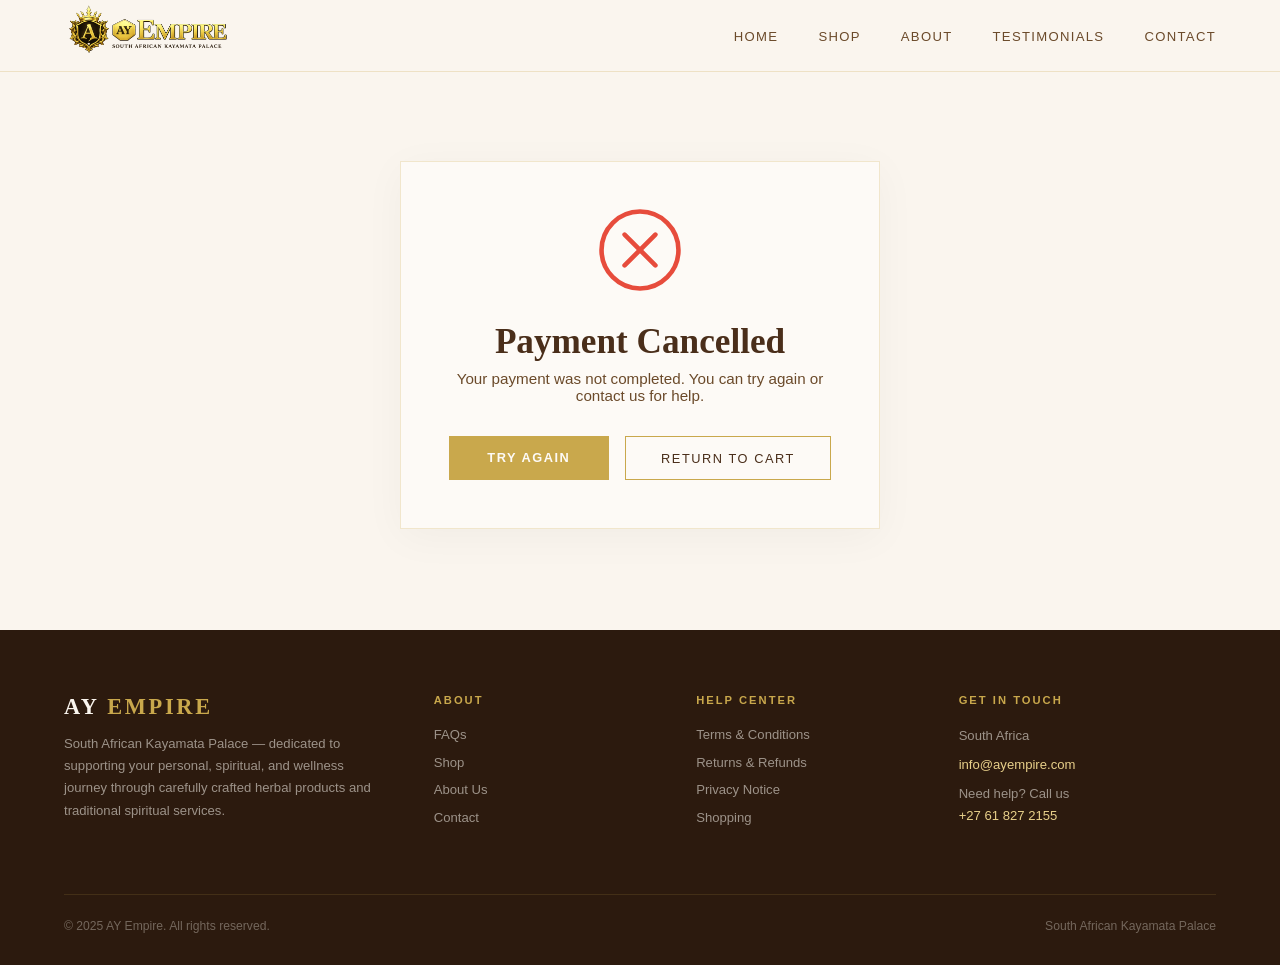
==== cancel.html @ 394c6702 "Text codex fix" ====
<!DOCTYPE html>
<html lang="en">
<head>
  <meta charset="UTF-8">
  <meta name="viewport" content="width=device-width, initial-scale=1.0">
  <link rel="canonical" href="https://ayempire.com/cancel">
  <title>Payment Cancelled | AY Empire</title>
  <link rel="stylesheet" href="css/style.css">
</head>
<body>

<!-- NAVBAR -->
<nav>
  <a href="index.html" class="nav-logo">
    <img src="images/logo.png" alt="AY Empire" style="height: 130px; width: auto; vertical-align: middle; margin-top: 4px; margin-left: -10px;">
  </a>
  <ul class="nav-links">
    <li><a href="index.html">Home</a></li>
    <li><a href="shop.html">Shop</a></li>
    <li><a href="index.html#about">About</a></li>
    <li><a href="index.html#reviews">Testimonials</a></li>
    <li><a href="contact.html">Contact</a></li>
  </ul>
  <div class="hamburger">
    <span></span><span></span><span></span>
  </div>
</nav>

<!-- CANCEL SECTION -->
<section class="cancel-section">
  <div class="cancel-container">

    <!-- Cancel Icon -->
    <div class="cancel-icon-wrapper">
      <div class="cancel-icon">
        <svg viewBox="0 0 52 52" aria-hidden="true">
          <circle class="cancel-circle" cx="26" cy="26" r="25" />
          <line class="cancel-line" x1="16" y1="16" x2="36" y2="36" />
          <line class="cancel-line" x1="36" y1="16" x2="16" y2="36" />
        </svg>
      </div>
    </div>

    <h1>Payment Cancelled</h1>
    <p class="cancel-message">Your payment was not completed. You can try again or contact us for help.</p>

    <div class="cancel-actions">
      <a href="checkout.html" class="btn-primary">Try Again</a>
      <a href="cart.html" class="btn-secondary">Return to Cart</a>
    </div>
  </div>
</section>

<!-- FOOTER -->
<footer>
  <div class="footer-grid">
    <div>
      <div class="footer-brand-name">AY <span>Empire</span></div>
      <p class="footer-tagline">South African Kayamata Palace — dedicated to supporting your personal, spiritual, and wellness journey through carefully crafted herbal products and traditional spiritual services.</p>
    </div>
    <div>
      <div class="footer-heading">About</div>
      <ul class="footer-links">
        <li><a href="#">FAQs</a></li>
        <li><a href="shop.html">Shop</a></li>
        <li><a href="#">About Us</a></li>
        <li><a href="contact.html">Contact</a></li>
      </ul>
    </div>
    <div>
      <div class="footer-heading">Help Center</div>
      <ul class="footer-links">
        <li><a href="#">Terms &amp; Conditions</a></li>
        <li><a href="#">Returns &amp; Refunds</a></li>
        <li><a href="#">Privacy Notice</a></li>
        <li><a href="#">Shopping</a></li>
      </ul>
    </div>
    <div class="footer-contact">
      <div class="footer-heading">Get In Touch</div>
      <p>South Africa</p>
      <p><a href="mailto:info@ayempire.com">info@ayempire.com</a></p>
      <p>Need help? Call us<br><a href="tel:+27000000000">+27 61 827 2155</a></p>
    </div>
  </div>
  <div class="footer-bottom">
    <span class="footer-copy">© 2025 AY Empire. All rights reserved.</span>
    <span class="footer-copy">South African Kayamata Palace</span>
  </div>
</footer>

<script src="js/main.js"></script>

</body>
</html>
---- css/style.css ----
:root {
    --cream: #F5EDE0;
    --cream-light: #FAF5EE;
    --gold: #C9A84C;
    --gold-dark: #A8872E;
    --gold-light: #E8D08A;
    --brown: #4A2E1A;
    --brown-mid: #7A5230;
    --brown-light: #A87A55;
    --white: #FDFAF6;
    --text-dark: #2C1A0E;
    --text-mid: #6B4A2A;
    --border: rgba(201,168,76,0.25);
  }

  * { margin: 0; padding: 0; box-sizing: border-box; }

  body {
    font-family: 'Jost', sans-serif;
    background: var(--cream-light);
    color: var(--text-dark);
    overflow-x: hidden;
    width: 100%;
  }

  /* ======== NAVBAR ======== */
  nav {
    position: fixed; top: 0; left: 0; right: 0; z-index: 999;
    background: rgba(250,245,238,0.96);
    backdrop-filter: blur(12px);
    border-bottom: 1px solid var(--border);
    padding: 0 5%;
    display: flex; align-items: center; justify-content: space-between;
    height: 72px;
  }
  .nav-logo {
    font-family: 'Cormorant Garamond', serif;
    font-size: 1.45rem; font-weight: 700;
    color: var(--brown); letter-spacing: 0.12em; text-transform: uppercase;
    text-decoration: none;
  }
  .nav-logo span { color: var(--gold); }
  .nav-links { display: flex; gap: 2.5rem; list-style: none; }
  .nav-links a {
    font-size: 0.82rem; font-weight: 500; letter-spacing: 0.1em;
    text-transform: uppercase; color: var(--text-mid); text-decoration: none;
    transition: color 0.25s;
  }
  .nav-links a:hover { color: var(--gold); }
  .nav-cta {
    background: var(--gold); color: var(--white) !important;
    padding: 0.55rem 1.4rem; border-radius: 2px;
    font-size: 0.78rem !important; letter-spacing: 0.1em;
    transition: background 0.25s !important;
  }
  .nav-cta:hover { background: var(--gold-dark) !important; color: var(--white) !important; }
  .mobile-cart-link {
    display: none;
    position: relative;
    align-items: center;
    justify-content: center;
    width: 42px;
    height: 42px;
    color: var(--brown);
    text-decoration: none;
    font-size: 1.25rem;
  }
  .mobile-cart-count {
    position: absolute;
    top: 2px;
    right: 0;
    min-width: 18px;
    height: 18px;
    padding: 0 5px;
    border-radius: 999px;
    background: var(--gold);
    color: var(--white);
    font-size: 0.65rem;
    font-weight: 700;
    line-height: 18px;
    text-align: center;
  }
  .hamburger { display: none; flex-direction: column; gap: 5px; cursor: pointer; }
  .hamburger span { width: 24px; height: 2px; background: var(--gold); display: block; }

  /* ======== HERO ======== */
  .hero {
    min-height: 100vh; display: flex;
    flex-direction: row; align-items: stretch;
    padding-top: 72px;
    background: var(--cream-light);
  }
.hero-image-col {
  width: 52%;
  position: relative;
  overflow: hidden;
  min-height: 450px; /* Desktop height */
}

@media (max-width: 768px) {
  .hero-image-col {
    height: 55vh;
    min-height: 400px; /* Mobile height */
  }
}
  .hero-image-col img {
    width: 100%; height: 100%; object-fit: cover;
    object-position: center top;
    display: block;
  }
  .hero-content-col {
    width: 48%;
    display: flex; flex-direction: column; justify-content: center;
    padding: 5rem 6% 5rem 5%;
    background: var(--cream-light);
  }
  .hero-eyebrow {
    font-family: 'Jost', sans-serif;
    font-size: 0.72rem; font-weight: 600;
    letter-spacing: 0.25em; text-transform: uppercase;
    color: var(--gold); margin-bottom: 1.2rem;
    display: flex; align-items: center; gap: 0.8rem;
  }
  .hero-eyebrow::before {
    content: ''; width: 36px; height: 1px; background: var(--gold);
  }
  .hero h1 {
    font-family: 'Cormorant Garamond', serif;
    font-size: clamp(2.4rem, 3.8vw, 3.6rem);
    font-weight: 600; line-height: 1.15;
    color: var(--brown); margin-bottom: 1.5rem;
  }
  .hero h1 em { color: var(--gold); font-style: italic; }
  .hero-divider {
    width: 60px; height: 2px;
    background: linear-gradient(90deg, var(--gold), transparent);
    margin-bottom: 1.5rem;
  }
  .hero p {
    font-size: 0.97rem; font-weight: 300; line-height: 1.85;
    color: var(--text-mid); margin-bottom: 2.4rem; max-width: 480px;
  }
  .hero-buttons { display: flex; gap: 1rem; flex-wrap: wrap; }
  .btn-primary {
    background: var(--gold);
    color: var(--white);
    padding: 0.85rem 2.2rem;
    font-family: 'Jost', sans-serif;
    font-size: 0.8rem; font-weight: 600;
    letter-spacing: 0.12em; text-transform: uppercase;
    text-decoration: none;
    border: none; cursor: pointer;
    transition: background 0.25s, transform 0.2s;
    display: inline-block;
  }
  .btn-primary:hover { background: var(--gold-dark); transform: translateY(-1px); }
  .btn-secondary {
    background: transparent;
    color: var(--brown);
    padding: 0.82rem 2.2rem;
    font-family: 'Jost', sans-serif;
    font-size: 0.8rem; font-weight: 500;
    letter-spacing: 0.12em; text-transform: uppercase;
    text-decoration: none;
    border: 1.5px solid var(--gold);
    cursor: pointer;
    transition: all 0.25s;
    display: inline-block;
  }
  .btn-secondary:hover { background: var(--gold); color: var(--white); }
  .hero-badge {
    margin-top: 3rem;
    padding: 1rem 1.4rem;
    background: rgba(201,168,76,0.08);
    border-left: 3px solid var(--gold);
    font-size: 0.82rem; color: var(--text-mid); line-height: 1.6;
    max-width: 420px;
  }
  .hero-badge strong { color: var(--brown); }

  @media (min-width: 901px) {
    .hero {
      min-height: auto;
    }

    .hero-image-col {
      align-self: center;
      height: 100vh;
      min-height: 315px;
      max-height: 560px;
    }
  }

  /* ======== SECTION SHARED ======== */
  section { padding: 6rem 5%; overflow-x: hidden; }
  .section-eyebrow {
    font-size: 0.7rem; font-weight: 600;
    letter-spacing: 0.25em; text-transform: uppercase;
    color: var(--gold); margin-bottom: 0.9rem;
    display: flex; align-items: center; gap: 0.7rem;
  }
  .section-eyebrow::before { content: ''; width: 28px; height: 1px; background: var(--gold); }
  .section-title {
    font-family: 'Cormorant Garamond', serif;
    font-size: clamp(2rem, 3.2vw, 3rem);
    font-weight: 600; color: var(--brown); line-height: 1.2;
  }
  .section-title em { color: var(--gold); font-style: italic; }

  /* ======== TREATMENTS ======== */
  .treatments { background: var(--cream-light); }
  .treatments-header {
    text-align: center; margin-bottom: 3.5rem;
  }
  .treatments-header .section-eyebrow { justify-content: center; }
  .treatments-header .section-eyebrow::before { display: none; }
  .treatments-grid {
    display: grid;
    grid-template-columns: repeat(auto-fill, minmax(200px, 1fr));
    gap: 1.5rem;
    max-width: 1100px; margin: 0 auto;
  }
  .treatment-card {
    background: var(--white);
    border: 1px solid var(--border);
    overflow: hidden; text-align: center;
    transition: transform 0.3s, box-shadow 0.3s;
    cursor: pointer;
  }
  .treatment-card:hover {
    transform: translateY(-4px);
    box-shadow: 0 12px 40px rgba(74,46,26,0.12);
  }
  .treatment-img {
    width: 100%; aspect-ratio: 3/4;
    background: var(--cream);
    display: flex; align-items: center; justify-content: center;
    overflow: hidden; position: relative;
  }
  .treatment-img img {
    width: 100%; height: 100%; object-fit: cover;
  }
  .treatment-placeholder {
    width: 100%; height: 100%;
    background: linear-gradient(135deg, var(--cream) 0%, #EDE0CE 100%);
    display: flex; flex-direction: column;
    align-items: center; justify-content: center;
    gap: 0.6rem;
  }
  .treatment-placeholder-icon {
    width: 44px; height: 44px;
    background: var(--border);
    border-radius: 50%;
    display: flex; align-items: center; justify-content: center;
  }
  .treatment-placeholder-icon svg { width: 22px; height: 22px; fill: var(--gold); }
  .treatment-placeholder-text {
    font-size: 0.65rem; color: var(--brown-light);
    letter-spacing: 0.08em; text-transform: uppercase;
  }
  .treatment-info { padding: 1rem 0.9rem 1.2rem; }
  .treatment-name {
    font-family: 'Cormorant Garamond', serif;
    font-size: 1.05rem; font-weight: 600;
    color: var(--brown); margin-bottom: 0.3rem;
  }
  .treatment-sub {
    font-size: 0.72rem; color: var(--brown-light);
    letter-spacing: 0.06em;
  }
  .treatments-cta { text-align: center; margin-top: 3rem; }

  /* ======== ABOUT ======== */
  .about { background: var(--white); }
  .about-inner {
    display: flex; gap: 6%; align-items: center;
    max-width: 1200px; margin: 0 auto;
  }
  .about-image-wrap {
    width: 44%; position: relative; flex-shrink: 0;
  }
  .about-img-placeholder {
    width: 100%; aspect-ratio: 3/4;
    background: linear-gradient(135deg, var(--cream) 0%, #E8D8C4 100%);
    display: flex; flex-direction: column;
    align-items: center; justify-content: center;
    border: 1px solid var(--border);
    gap: 1rem;
  }
  .about-img-placeholder svg { width: 56px; height: 56px; fill: var(--gold-light); }
  .about-img-placeholder p {
    font-size: 0.72rem; color: var(--brown-light);
    letter-spacing: 0.1em; text-transform: uppercase;
  }
  .about-gold-accent {
    position: absolute; bottom: -20px; right: -20px;
    width: 80px; height: 80px;
    background: var(--gold);
    opacity: 0.15;
  }
  .about-content { flex: 1; }
  .about-content .section-eyebrow { margin-bottom: 0.7rem; }
  .about-content .section-title { margin-bottom: 1.5rem; }
  .about-body {
    font-size: 0.95rem; font-weight: 300; line-height: 1.9;
    color: var(--text-mid); margin-bottom: 1.2rem;
  }
  .about-pillars {
    display: grid; grid-template-columns: 1fr 1fr;
    gap: 1.2rem; margin: 2rem 0 2.5rem;
  }
  .pillar {
    display: flex; align-items: flex-start; gap: 0.8rem;
  }
  .pillar-icon {
    width: 36px; height: 36px; flex-shrink: 0;
    background: rgba(201,168,76,0.12);
    border: 1px solid var(--border);
    display: flex; align-items: center; justify-content: center;
  }
  .pillar-icon svg { width: 16px; height: 16px; fill: var(--gold); }
  .pillar-text h4 {
    font-family: 'Cormorant Garamond', serif;
    font-size: 1rem; font-weight: 600;
    color: var(--brown); margin-bottom: 0.2rem;
  }
  .pillar-text p { font-size: 0.8rem; color: var(--text-mid); line-height: 1.55; }

  /* ======== REVIEWS ======== */
  .reviews { background: var(--cream-light); }
  .reviews-header { text-align: center; margin-bottom: 3.5rem; }
  .reviews-header .section-eyebrow { justify-content: center; }
  .reviews-header .section-eyebrow::before { display: none; }
  .reviews-grid {
    display: grid;
    grid-template-columns: repeat(auto-fill, minmax(280px, 1fr));
    gap: 1.5rem; max-width: 1200px; margin: 0 auto;
  }
  .review-card {
    background: var(--white);
    border: 1px solid var(--border);
    padding: 1.8rem 1.6rem;
    position: relative;
  }
  .review-quote {
    font-size: 3rem; line-height: 1;
    color: var(--gold); opacity: 0.4;
    font-family: Georgia, serif;
    margin-bottom: 0.5rem;
  }
  .review-text {
    font-size: 0.875rem; line-height: 1.8;
    color: var(--text-mid); font-style: italic;
    margin-bottom: 1.2rem;
  }
  .review-stars { color: var(--gold); font-size: 0.85rem; margin-bottom: 0.6rem; }
  .review-name {
    font-size: 0.75rem; font-weight: 600;
    letter-spacing: 0.1em; text-transform: uppercase;
    color: var(--brown-light);
  }

  /* ======== TRUST STRIP ======== */
  .trust-strip {
    background: var(--brown);
    padding: 2rem 5%;
    display: flex; align-items: center;
    justify-content: center; flex-wrap: wrap;
    gap: 2.5rem;
  }
  .trust-item {
    display: flex; align-items: center; gap: 0.7rem;
    color: var(--cream-light);
  }
  .trust-item svg { width: 20px; height: 20px; fill: var(--gold-light); flex-shrink: 0; }
  .trust-item span {
    font-size: 0.78rem; font-weight: 500;
    letter-spacing: 0.08em; text-transform: uppercase;
  }
  .trust-sep {
    width: 1px; height: 24px;
    background: rgba(201,168,76,0.3);
  }

  /* ======== FOOTER ======== */
  footer {
    background: var(--text-dark);
    color: var(--cream-light);
    padding: 4rem 5% 2rem;
  }
  .footer-grid {
    display: grid;
    grid-template-columns: 1.5fr 1fr 1fr 1.2fr;
    gap: 3rem; margin-bottom: 3rem;
  }
  .footer-brand-name {
    font-family: 'Cormorant Garamond', serif;
    font-size: 1.4rem; font-weight: 700;
    letter-spacing: 0.12em; text-transform: uppercase;
    color: var(--cream-light); margin-bottom: 0.8rem;
  }
  .footer-brand-name span { color: var(--gold); }
  .footer-tagline {
    font-size: 0.82rem; line-height: 1.7;
    color: rgba(250,245,238,0.55); margin-bottom: 1.5rem;
  }
  .footer-heading {
    font-size: 0.7rem; font-weight: 600;
    letter-spacing: 0.18em; text-transform: uppercase;
    color: var(--gold); margin-bottom: 1.2rem;
  }
  .footer-links { list-style: none; display: flex; flex-direction: column; gap: 0.6rem; }
  .footer-links a {
    font-size: 0.82rem; color: rgba(250,245,238,0.55);
    text-decoration: none; transition: color 0.2s;
  }
  .footer-links a:hover { color: var(--gold-light); }
  .footer-contact p {
    font-size: 0.82rem; color: rgba(250,245,238,0.55);
    line-height: 1.7; margin-bottom: 0.4rem;
  }
  .footer-contact a { color: var(--gold-light); text-decoration: none; }
  .footer-bottom {
    border-top: 1px solid rgba(201,168,76,0.15);
    padding-top: 1.5rem;
    display: flex; align-items: center; justify-content: space-between;
    flex-wrap: wrap; gap: 1rem;
  }
  .footer-copy {
    font-size: 0.76rem; color: rgba(250,245,238,0.35);
  }

  /* ======== TELEGRAM BUTTON ======== */
  /* ======== WHATSAPP FLOAT BUTTON ======== */
  .telegram-float {
    position: fixed; bottom: 32px; right: 32px; z-index: 1000;
    display: flex; align-items: center; gap: 0.7rem;
    background: #25D366; color: #fff;
    padding: 0.75rem 1.3rem;
    text-decoration: none;
    font-size: 0.8rem; font-weight: 600;
    letter-spacing: 0.06em;
    box-shadow: 0 6px 24px rgba(37,211,102,0.4);
    transition: transform 0.2s, box-shadow 0.2s;
  }
  .telegram-float:hover {
    transform: translateY(-3px);
    box-shadow: 0 10px 32px rgba(37,211,102,0.5);
  }
  .telegram-float svg { width: 20px; height: 20px; fill: #fff; }

  /* ======== MOBILE ======== */
  @media (max-width: 900px) {
    .hero { flex-direction: column; }
    .hero-image-col { width: 100%; min-height: 350px; }
    .hero-content-col { width: 100%; padding: 3rem 6%; }
    .about-inner { flex-direction: column; }
    .about-image-wrap { width: 100%; margin-bottom: 2rem; }
    .footer-grid { grid-template-columns: 1fr 1fr; }
    .nav-links { display: none; flex-direction: column; }
    .mobile-cart-link { display: flex; margin-left: auto; margin-right: 1rem; }
    .hamburger { display: flex; }
  }
  
  @media (max-width: 768px) {
    body { overflow-x: hidden; }
    .treatments-grid { 
      grid-template-columns: repeat(2, 1fr);
      gap: 0.8rem;
      padding: 0 0.5rem;
    }
    .treatment-card { width: 100%; }
    .treatment-name { font-size: 0.9rem; }
    .treatment-sub { font-size: 0.65rem; }
    .about-pillars { grid-template-columns: 1fr; }
    .trust-sep { display: none; }
    .trust-strip { gap: 1rem; padding: 1rem 5%; }
    .trust-item span { font-size: 0.7rem; }
    .hero-buttons { flex-direction: column; width: 100%; }
    .hero-buttons .btn-primary, .hero-buttons .btn-secondary { text-align: center; width: 100%; }
    section { padding: 3rem 4%; }
    .footer-grid { grid-template-columns: 1fr; gap: 1.5rem; }
    .hero-image-col { height: 55vh; min-height: 400px; }
    .hero-image-col img { object-position: center 45%; }
    .telegram-float { bottom: 16px; right: 16px; padding: 0.5rem 1rem; font-size: 0.7rem; }
    .hero h1 { font-size: 2rem; }
    .hero p { font-size: 0.9rem; }
    .section-title { font-size: 1.8rem; }
    .reviews-grid { grid-template-columns: 1fr; padding: 0 0.5rem; }
    .review-card { padding: 1.2rem; }
    .about-body { font-size: 0.9rem; }
  }
  
  @media (max-width: 480px) {
    .treatments-grid { gap: 0.5rem; }
    .treatment-info { padding: 0.5rem; }
    .treatment-name { font-size: 0.8rem; }
    .hero-content-col { padding: 2rem 5%; }
    .hero-badge { font-size: 0.75rem; padding: 0.8rem; }
  }
 .treatments-grid {
  display: grid;
  grid-template-columns: repeat(auto-fill, minmax(250px, 1fr));
  gap: 20px;
}

@media (max-width: 768px) {
  .treatments-grid {
    grid-template-columns: repeat(2, 1fr);
  }
}
/* Add this to your existing CSS */

@media (max-width: 768px) {
  .span-2-mobile {
    grid-column: span 2;
    grid-row: span 2;
  }
  
  .span-2-mobile .treatment-img {
    aspect-ratio: 3/2;
    height: auto;
  }
  
  .span-2-mobile .treatment-img img {
    width: 100%;
    height: 100%;
    object-fit: cover;
  }
}
/* TIKTOK FLOAT BUTTON */
.tiktok-float {
  position: fixed;
  bottom: 100px;
  right: 32px;
  z-index: 1000;
  display: flex;
  align-items: center;
  gap: 0.7rem;
  background: #000000;
  color: #fff;
  padding: 0.75rem 1.3rem;
  text-decoration: none;
  font-size: 0.8rem;
  font-weight: 600;
  letter-spacing: 0.06em;
  border-radius: 50px;
  box-shadow: 0 6px 24px rgba(0, 0, 0, 0.4);
  transition: transform 0.2s, box-shadow 0.2s;
}
.tiktok-float:hover {
  transform: translateY(-3px);
  box-shadow: 0 10px 32px rgba(0, 0, 0, 0.5);
}
.tiktok-float svg {
  width: 20px;
  height: 20px;
  fill: #fff;
}

/* Adjust WhatsApp button position */
.telegram-float {
  bottom: 32px;
}

/* Mobile adjustments */
@media (max-width: 768px) {
  .tiktok-float {
    bottom: 85px;
    right: 16px;
    padding: 0.5rem 1rem;
    font-size: 0.7rem;
  }
  .telegram-float {
    bottom: 16px;
    right: 16px;
    padding: 0.5rem 1rem;
    font-size: 0.7rem;
  }
}
/* INSTAGRAM FLOAT BUTTON */
.instagram-float {
  position: fixed;
  bottom: 168px;
  right: 32px;
  z-index: 1000;
  display: flex;
  align-items: center;
  gap: 0.7rem;
  background: #E4405F;
  color: #fff;
  padding: 0.75rem 1.3rem;
  text-decoration: none;
  font-size: 0.8rem;
  font-weight: 600;
  letter-spacing: 0.06em;
  border-radius: 50px;
  box-shadow: 0 6px 24px rgba(228, 64, 95, 0.4);
  transition: transform 0.2s, box-shadow 0.2s;
}
.instagram-float:hover {
  transform: translateY(-3px);
  box-shadow: 0 10px 32px rgba(228, 64, 95, 0.5);
}
.instagram-float svg {
  width: 20px;
  height: 20px;
  fill: #fff;
}

/* Adjust TikTok button position */
.tiktok-float {
  bottom: 100px;
}

/* Mobile adjustments */
@media (max-width: 768px) {
  .instagram-float {
    bottom: 145px;
    right: 16px;
    padding: 0.5rem 1rem;
    font-size: 0.7rem;
  }
  .tiktok-float {
    bottom: 85px;
    right: 16px;
    padding: 0.5rem 1rem;
    font-size: 0.7rem;
  }
  .telegram-float {
    bottom: 16px;
    right: 16px;
    padding: 0.5rem 1rem;
    font-size: 0.7rem;
  }
}

/* ======== PRODUCT DETAIL PAGE ======== */
.product-detail {
  padding: 100px 5% 60px;
  background: var(--cream-light);
}

.product-detail-container {
  max-width: 1200px;
  margin: 0 auto;
}

.product-detail-actions {
  display: flex;
  align-items: center;
  justify-content: space-between;
  gap: 1rem;
  margin: 1.5rem 0 2rem;
}
.back-link {
  display: inline-block;
  font-size: 0.85rem;
  color: var(--text-mid);
  text-decoration: none;
  transition: color 0.2s;
}
.back-link:hover {
  color: var(--gold);
}

.product-detail-grid {
  display: grid;
  grid-template-columns: 1fr 1fr;
  gap: 4rem;
  align-items: start;
}

.product-image-col {
  width: 100%;
  border: 1px solid var(--border);
  background: var(--cream-light);
}

.product-image-col img {
  width: 100%;
  max-width: 500px;
  height: auto;
  max-height: 500px;
  display: block;
  margin: 0 auto;
  object-fit: contain;
}

.product-info-col {
  padding-top: 0.5rem;
}

.product-category {
  display: inline-block;
  font-size: 0.7rem;
  font-weight: 600;
  letter-spacing: 0.15em;
  text-transform: uppercase;
  color: var(--gold);
  background: rgba(201,168,76,0.1);
  padding: 0.3rem 0.8rem;
  border-radius: 2px;
  margin-bottom: 0.8rem;
}

.product-name {
  font-family: 'Cormorant Garamond', serif;
  font-size: 2.4rem;
  font-weight: 600;
  color: var(--brown);
  margin-bottom: 0.5rem;
}

.product-price {
  font-size: 1.8rem;
  font-weight: 600;
  color: var(--gold-dark);
  margin-bottom: 1.2rem;
}

.product-description {
  font-size: 0.95rem;
  line-height: 1.8;
  color: var(--text-mid);
  margin-bottom: 2rem;
}

/* Quantity Selector */
.product-quantity {
  margin-bottom: 1.5rem;
}
.product-quantity label {
  display: block;
  font-size: 0.8rem;
  font-weight: 500;
  color: var(--text-mid);
  margin-bottom: 0.5rem;
}

.quantity-selector {
  display: flex;
  align-items: center;
  gap: 0.5rem;
  max-width: 140px;
}

.qty-btn {
  width: 40px;
  height: 40px;
  border: 1px solid var(--border);
  background: var(--white);
  font-size: 1.2rem;
  cursor: pointer;
  transition: background 0.2s;
  display: flex;
  align-items: center;
  justify-content: center;
}
.qty-btn:hover {
  background: var(--cream);
}

#quantity {
  width: 60px;
  height: 40px;
  text-align: center;
  border: 1px solid var(--border);
  font-size: 1rem;
  font-weight: 500;
  -moz-appearance: textfield;
}
#quantity::-webkit-inner-spin-button,
#quantity::-webkit-outer-spin-button {
  -webkit-appearance: none;
  margin: 0;
}

.add-to-cart-btn {
  width: 100%;
  max-width: 300px;
  padding: 1rem;
  font-size: 0.9rem;
}

/* Product Meta */
.product-meta {
  margin-top: 2rem;
  padding-top: 1.5rem;
  border-top: 1px solid var(--border);
}
.product-meta p {
  font-size: 0.85rem;
  color: var(--text-mid);
  margin-bottom: 0.3rem;
}
.product-meta p strong {
  color: var(--brown);
}

/* ======== RESPONSIVE ======== */
@media (max-width: 768px) {
  .product-detail {
    padding: 80px 4% 40px;
  }
  .product-detail-actions {
    align-items: flex-start;
    flex-wrap: wrap;
    margin: 1rem 0 1.2rem;
  }

  .product-detail-grid {
    grid-template-columns: 1fr;
    gap: 2rem;
  }

  .product-image-col {
    aspect-ratio: 4/3;
  }

  .product-name {
    font-size: 1.8rem;
  }

  .product-price {
    font-size: 1.4rem;
  }

  .add-to-cart-btn {
    max-width: 100%;
  }
}

/* Clickable Product Cards */
.treatment-card-link {
  text-decoration: none;
  display: block;
  color: inherit;
}

.treatment-card-link:hover .treatment-card {
  transform: translateY(-4px);
  box-shadow: 0 12px 40px rgba(74,46,26,0.12);
}

/* Span 2 mobile link */
.span-2-mobile-link {
  text-decoration: none;
  display: block;
  color: inherit;
}

@media (max-width: 768px) {
  .span-2-mobile-link {
    grid-column: span 2;
  }
}

/* ======== SHOP PAGE ======== */

/* Shop Hero */
.shop-hero {
  padding: 120px 5% 40px;
  text-align: center;
  background: linear-gradient(135deg, var(--cream-light) 0%, var(--cream) 100%);
  border-bottom: 1px solid var(--border);
}

.shop-hero-content h1 {
  font-family: 'Cormorant Garamond', serif;
  font-size: 2.8rem;
  font-weight: 600;
  color: var(--brown);
  margin-bottom: 0.5rem;
}

.shop-hero-content p {
  font-size: 1rem;
  color: var(--text-mid);
  max-width: 500px;
  margin: 0 auto;
}

/* Shop Toolbar */
.shop-toolbar {
  display: flex;
  flex-wrap: wrap;
  justify-content: space-between;
  align-items: center;
  gap: 1rem;
  margin-bottom: 2rem;
  padding-bottom: 1rem;
  border-bottom: 1px solid var(--border);
}

.shop-filters {
  display: flex;
  flex-wrap: wrap;
  gap: 0.5rem;
}

.filter-btn {
  padding: 0.5rem 1.2rem;
  border: 1px solid var(--border);
  background: var(--white);
  color: var(--text-mid);
  font-size: 0.75rem;
  font-weight: 500;
  letter-spacing: 0.06em;
  text-transform: uppercase;
  cursor: pointer;
  transition: all 0.25s;
  border-radius: 2px;
}

.filter-btn:hover {
  background: var(--cream);
}

.filter-btn.active {
  background: var(--gold);
  color: var(--white);
  border-color: var(--gold);
}

.shop-sort {
  display: flex;
  align-items: center;
  gap: 0.5rem;
}

.shop-sort label {
  font-size: 0.8rem;
  color: var(--text-mid);
}

.shop-sort select {
  padding: 0.4rem 0.8rem;
  border: 1px solid var(--border);
  background: var(--white);
  font-size: 0.8rem;
  color: var(--text-dark);
  cursor: pointer;
  border-radius: 2px;
}

/* Shop Grid */
.shop-section {
  padding: 2rem 5% 4rem;
}

.shop-container {
  max-width: 1200px;
  margin: 0 auto;
}

.shop-grid {
  display: grid;
  grid-template-columns: repeat(auto-fill, minmax(220px, 1fr));
  gap: 1.5rem;
}

/* Product Price in Shop */
.product-price-shop {
  font-size: 1rem;
  font-weight: 600;
  color: var(--gold-dark);
  margin-top: 0.3rem;
}

.shop-card {
  min-width: 0;
}

.shop-card .treatment-card {
  height: 100%;
  display: flex;
  flex-direction: column;
}

.shop-card .treatment-info {
  display: flex;
  flex: 1;
  flex-direction: column;
}

.shop-card .product-price-shop {
  order: 1;
}

.shop-card-actions {
  order: 2;
}

.shop-card-image-link,
.shop-card-title-link {
  color: inherit;
  text-decoration: none;
}

.shop-card-actions {
  display: flex;
  flex-direction: column;
  gap: 0.75rem;
  margin-top: 0.9rem;
}

.shop-quantity-selector {
  display: grid;
  grid-template-columns: 34px minmax(42px, 1fr) 34px;
  width: 100%;
  border: 1px solid var(--border);
  background: var(--white);
}

.shop-qty-btn,
.shop-qty-input {
  height: 36px;
  border: 0;
  background: transparent;
  color: var(--brown);
  font: inherit;
  text-align: center;
}

.shop-qty-btn {
  cursor: pointer;
  font-size: 1rem;
  transition: background 0.2s;
}

.shop-qty-btn:hover {
  background: var(--cream);
}

.shop-qty-input {
  border-left: 1px solid var(--border);
  border-right: 1px solid var(--border);
  font-size: 0.9rem;
  font-weight: 500;
  -moz-appearance: textfield;
}

.shop-qty-input::-webkit-inner-spin-button,
.shop-qty-input::-webkit-outer-spin-button {
  -webkit-appearance: none;
  margin: 0;
}

.shop-add-to-cart {
  width: 100%;
  padding: 0.75rem 0.8rem;
  font-size: 0.72rem;
}

/* Loading / Empty State */
.loading-message,
.empty-state {
  grid-column: 1 / -1;
  text-align: center;
  padding: 3rem 0;
  color: var(--text-mid);
  font-size: 1rem;
}

.empty-state {
  display: none;
}

/* Shop Hero Mobile */
@media (max-width: 768px) {
  .shop-hero {
    padding: 100px 4% 30px;
  }

  .shop-hero-content h1 {
    font-size: 2rem;
  }

  .shop-toolbar {
    flex-direction: column;
    align-items: stretch;
  }

  .shop-filters {
    justify-content: center;
  }

  .filter-btn {
    padding: 0.4rem 0.8rem;
    font-size: 0.65rem;
  }

  .shop-sort {
    justify-content: center;
  }

  .shop-grid {
    grid-template-columns: repeat(2, 1fr);
    gap: 0.8rem;
  }

  .shop-card-actions {
    gap: 0.55rem;
  }

  .shop-quantity-selector {
    grid-template-columns: 30px minmax(34px, 1fr) 30px;
  }

  .shop-qty-btn,
  .shop-qty-input {
    height: 32px;
  }

  .shop-add-to-cart {
    padding: 0.65rem 0.45rem;
    font-size: 0.64rem;
    letter-spacing: 0.07em;
  }
}

@media (max-width: 480px) {
  .shop-grid {
    gap: 0.5rem;
  }

  .shop-filters {
    gap: 0.3rem;
  }

  .filter-btn {
    padding: 0.3rem 0.6rem;
    font-size: 0.6rem;
  }
}

/* Active nav link */
.nav-links a.active {
  color: var(--gold);
}

/* ======== CART PAGE ======== */

.cart-section {
  padding: 100px 5% 60px;
  background: var(--cream-light);
  min-height: 70vh;
}

.cart-container {
  max-width: 1000px;
  margin: 0 auto;
}

.cart-title {
  font-family: 'Cormorant Garamond', serif;
  font-size: 2.4rem;
  font-weight: 600;
  color: var(--brown);
  margin-bottom: 2rem;
}

/* Empty Cart */
.cart-empty {
  text-align: center;
  padding: 4rem 2rem;
}

.cart-empty-icon {
  font-size: 4rem;
  margin-bottom: 1rem;
}

.cart-empty h2 {
  font-family: 'Cormorant Garamond', serif;
  font-size: 1.8rem;
  color: var(--brown);
  margin-bottom: 0.5rem;
}

.cart-empty p {
  color: var(--text-mid);
  margin-bottom: 2rem;
}

/* Cart Items */
.cart-items-wrapper {
  display: grid;
  grid-template-columns: 2fr 1fr;
  gap: 2rem;
}

.cart-items {
  display: flex;
  flex-direction: column;
  gap: 1rem;
}

.cart-item {
  display: grid;
  grid-template-columns: 80px 1fr auto;
  gap: 1rem;
  background: var(--white);
  padding: 1rem;
  border: 1px solid var(--border);
  align-items: center;
}

.cart-item-image {
  width: 80px;
  height: 80px;
  overflow: hidden;
  border: 1px solid var(--border);
  flex-shrink: 0;
}

.cart-item-image img {
  width: 100%;
  height: 100%;
  object-fit: cover;
}

.cart-item-details {
  flex: 1;
}

.cart-item-name {
  font-family: 'Cormorant Garamond', serif;
  font-size: 1rem;
  font-weight: 600;
  color: var(--brown);
  margin-bottom: 0.2rem;
}

.cart-item-price {
  font-size: 0.85rem;
  color: var(--gold-dark);
  font-weight: 500;
  margin-bottom: 0.5rem;
}

.cart-item-actions {
  display: flex;
  align-items: center;
  gap: 1rem;
  flex-wrap: wrap;
}

.cart-item-quantity {
  display: flex;
  align-items: center;
  gap: 0.3rem;
}

.cart-qty-input {
  width: 40px;
  height: 32px;
  text-align: center;
  border: 1px solid var(--border);
  font-size: 0.85rem;
  -moz-appearance: textfield;
}

.cart-qty-input::-webkit-inner-spin-button,
.cart-qty-input::-webkit-outer-spin-button {
  -webkit-appearance: none;
  margin: 0;
}

.cart-qty-decrease,
.cart-qty-increase {
  width: 32px;
  height: 32px;
  border: 1px solid var(--border);
  background: var(--white);
  cursor: pointer;
  font-size: 1rem;
  display: flex;
  align-items: center;
  justify-content: center;
}

.cart-qty-decrease:hover,
.cart-qty-increase:hover {
  background: var(--cream);
}

.cart-item-remove {
  background: none;
  border: none;
  color: #e74c3c;
  font-size: 0.75rem;
  cursor: pointer;
  text-decoration: underline;
  padding: 0;
}

.cart-item-remove:hover {
  color: #c0392b;
}

.cart-item-total {
  font-weight: 600;
  color: var(--brown);
  font-size: 1rem;
  white-space: nowrap;
}

/* Cart Summary */
.cart-summary {
  background: var(--white);
  padding: 1.5rem;
  border: 1px solid var(--border);
  height: fit-content;
  position: sticky;
  top: 100px;
}

.cart-summary-row {
  display: flex;
  justify-content: space-between;
  padding: 0.6rem 0;
  font-size: 0.9rem;
  color: var(--text-mid);
  border-bottom: 1px solid var(--border);
}

.cart-summary-row:last-of-type {
  border-bottom: none;
}

.cart-summary-row.cart-total {
  font-size: 1.2rem;
  font-weight: 700;
  color: var(--brown);
  padding-top: 1rem;
  margin-top: 0.5rem;
  border-top: 2px solid var(--gold);
}

.checkout-btn {
  width: 100%;
  text-align: center;
  margin-top: 1rem;
  padding: 0.9rem;
}

/* ======== RESPONSIVE ======== */
@media (max-width: 768px) {
  .cart-section {
    padding: 80px 4% 40px;
  }

  .cart-title {
    font-size: 1.8rem;
  }

  .cart-items-wrapper {
    grid-template-columns: 1fr;
  }

  .cart-item {
    grid-template-columns: 60px 1fr;
    gap: 0.8rem;
    padding: 0.8rem;
  }

  .cart-item-image {
    width: 60px;
    height: 60px;
  }

  .cart-item-total {
    grid-column: 1 / -1;
    text-align: right;
    padding-top: 0.5rem;
    border-top: 1px solid var(--border);
  }

  .cart-item-actions {
    flex-direction: column;
    align-items: flex-start;
    gap: 0.5rem;
  }

  .cart-summary {
    position: static;
  }

  .cart-empty h2 {
    font-size: 1.4rem;
  }
}

@media (max-width: 480px) {
  .cart-item {
    grid-template-columns: 50px 1fr;
    gap: 0.5rem;
    padding: 0.6rem;
  }

  .cart-item-image {
    width: 50px;
    height: 50px;
  }

  .cart-item-name {
    font-size: 0.85rem;
  }

  .cart-qty-input {
    width: 32px;
    height: 28px;
    font-size: 0.75rem;
  }

  .cart-qty-decrease,
  .cart-qty-increase {
    width: 28px;
    height: 28px;
    font-size: 0.85rem;
  }
}

.cart-header {
  display: flex;
  justify-content: space-between;
  align-items: center;
  flex-wrap: wrap;
  gap: 1rem;
  margin-bottom: 2rem;
}
.cart-header .cart-title {
  margin-bottom: 0;
}
.continue-shopping-btn {
  font-size: 0.85rem;
  color: var(--text-mid);
  text-decoration: none;
  padding: 0.4rem 0.8rem;
  border: 1px solid var(--border);
  border-radius: 2px;
  transition: all 0.2s;
}
.continue-shopping-btn:hover {
  border-color: var(--gold);
  color: var(--gold);
}


/* ======== FLOATING CART BUTTON ======== */
.floating-cart-link {
  position: fixed;
  left: 32px;
  bottom: 32px;
  z-index: 1000;
  width: 64px;
  height: 64px;
  display: flex;
  align-items: center;
  justify-content: center;
  color: var(--gold-light);
  background: var(--brown);
  border: 1px solid rgba(201, 168, 76, 0.45);
  border-radius: 50%;
  text-decoration: none;
  box-shadow: 0 10px 30px rgba(44, 26, 14, 0.26);
  transition: transform 0.22s ease, background 0.22s ease, box-shadow 0.22s ease, color 0.22s ease;
}

.floating-cart-link:hover {
  color: var(--white);
  background: var(--gold-dark);
  transform: translateY(-3px);
  box-shadow: 0 14px 36px rgba(44, 26, 14, 0.32);
}

.floating-cart-icon {
  width: 31px;
  height: 31px;
  fill: none;
  stroke: currentColor;
  stroke-width: 2.7;
  stroke-linecap: round;
  stroke-linejoin: round;
}

.floating-cart-count {
  position: absolute;
  top: -5px;
  right: -5px;
  min-width: 24px;
  height: 24px;
  padding: 0 7px;
  display: flex;
  align-items: center;
  justify-content: center;
  color: var(--white);
  background: var(--gold);
  border: 2px solid var(--cream-light);
  border-radius: 999px;
  font-size: 0.72rem;
  font-weight: 700;
  line-height: 1;
  box-shadow: 0 4px 12px rgba(74, 46, 26, 0.22);
}

.floating-cart-link.has-items .floating-cart-count {
  background: var(--gold-dark);
}

.floating-cart-link.cart-bump {
  animation: floatingCartBump 0.55s cubic-bezier(0.2, 0.9, 0.3, 1.2);
}

@keyframes floatingCartBump {
  0% { transform: scale(1); }
  32% { transform: scale(1.16) rotate(-5deg); }
  62% { transform: scale(0.96) rotate(3deg); }
  100% { transform: scale(1); }
}

@media (max-width: 768px) {
  .floating-cart-link {
    left: 16px;
    bottom: 16px;
    width: 56px;
    height: 56px;
  }

  .floating-cart-icon {
    width: 27px;
    height: 27px;
  }

  .floating-cart-count {
    min-width: 22px;
    height: 22px;
    font-size: 0.68rem;
  }
}
/* ======== TOAST NOTIFICATION ======== */
.toast {
  position: fixed;
  top: 90px;
  right: 32px;
  background: #1a1a2e;
  color: #fff;
  padding: 1rem 1.5rem;
  border-radius: 8px;
  display: flex;
  align-items: center;
  gap: 0.8rem;
  box-shadow: 0 8px 32px rgba(0, 0, 0, 0.3);
  opacity: 0;
  pointer-events: none;
  transform: translateX(calc(100% + 32px));
  transition: opacity 0.35s ease, transform 0.35s ease;
  z-index: 9999;
  max-width: 400px;
  min-width: 280px;
}

.toast.show {
  opacity: 1;
  pointer-events: auto;
  transform: translateX(0);
}

.toast-icon {
  font-size: 1.5rem;
  flex-shrink: 0;
}

.toast-message {
  font-size: 0.9rem;
  font-weight: 500;
  line-height: 1.4;
}

.toast-message strong {
  color: var(--gold-light);
}

/* Toast position on mobile - at top */
@media (max-width: 768px) {
  .toast {
    top: 80px;
    right: 16px;
    left: 16px;
    max-width: none;
    min-width: auto;
    padding: 0.8rem 1rem;
    transform: translateY(calc(-100% - 80px));
    border-radius: 6px;
  }
  
  .toast.show {
    opacity: 1;
    transform: translateY(0);
  }
  
  .toast-icon {
    font-size: 1.2rem;
  }
  
  .toast-message {
    font-size: 0.8rem;
  }
}

/* ======== CHECKOUT PAGE ======== */

.checkout-section {
  padding: 100px 5% 60px;
  background: var(--cream-light);
  min-height: 70vh;
}

.checkout-container {
  max-width: 1100px;
  margin: 0 auto;
}

.checkout-header {
  display: flex;
  justify-content: space-between;
  align-items: center;
  flex-wrap: wrap;
  gap: 1rem;
  margin-bottom: 2rem;
}

.checkout-title {
  font-family: 'Cormorant Garamond', serif;
  font-size: 2.4rem;
  font-weight: 600;
  color: var(--brown);
  margin-bottom: 0;
}

.back-to-cart-btn {
  font-size: 0.85rem;
  color: var(--text-mid);
  text-decoration: none;
  padding: 0.4rem 0.8rem;
  border: 1px solid var(--border);
  border-radius: 2px;
  transition: all 0.2s;
}

.back-to-cart-btn:hover {
  border-color: var(--gold);
  color: var(--gold);
}

/* Checkout Grid */
.checkout-grid {
  display: grid;
  grid-template-columns: 1.5fr 1fr;
  gap: 2.5rem;
  align-items: start;
}

/* Checkout Form */
.checkout-form {
  background: var(--white);
  padding: 2rem;
  border: 1px solid var(--border);
}

.checkout-form h2 {
  font-family: 'Cormorant Garamond', serif;
  font-size: 1.4rem;
  font-weight: 600;
  color: var(--brown);
  margin-bottom: 1.5rem;
}

.form-group {
  margin-bottom: 1.2rem;
}

.form-group label {
  display: block;
  font-size: 0.8rem;
  font-weight: 500;
  color: var(--text-mid);
  margin-bottom: 0.3rem;
}

.form-group input,
.form-group textarea {
  width: 100%;
  padding: 0.7rem 0.9rem;
  border: 1px solid var(--border);
  font-family: 'Jost', sans-serif;
  font-size: 0.9rem;
  background: var(--cream-light);
  transition: border-color 0.2s;
}

.form-group input:focus,
.form-group textarea:focus {
  outline: none;
  border-color: var(--gold);
}

.form-group textarea {
  resize: vertical;
  min-height: 80px;
}

.form-row {
  display: grid;
  grid-template-columns: 1fr 1fr;
  gap: 1rem;
}

/* Checkout Summary */
.checkout-summary {
  background: var(--white);
  padding: 2rem;
  border: 1px solid var(--border);
  position: sticky;
  top: 100px;
}

.checkout-summary h2 {
  font-family: 'Cormorant Garamond', serif;
  font-size: 1.4rem;
  font-weight: 600;
  color: var(--brown);
  margin-bottom: 1.2rem;
}

.checkout-items {
  max-height: 250px;
  overflow-y: auto;
  margin-bottom: 1rem;
}

.checkout-item {
  display: flex;
  justify-content: space-between;
  padding: 0.5rem 0;
  border-bottom: 1px solid var(--border);
  font-size: 0.85rem;
}

.checkout-item-name {
  color: var(--text-dark);
}

.checkout-item-name span {
  color: var(--text-mid);
  font-size: 0.75rem;
}

.checkout-item-price {
  color: var(--gold-dark);
  font-weight: 500;
}

.checkout-totals {
  border-top: 2px solid var(--gold);
  padding-top: 1rem;
}

.checkout-row {
  display: flex;
  justify-content: space-between;
  padding: 0.5rem 0;
  font-size: 0.9rem;
  color: var(--text-mid);
}

.checkout-row.checkout-total {
  font-size: 1.2rem;
  font-weight: 700;
  color: var(--brown);
  padding-top: 0.8rem;
  border-top: 1px solid var(--border);
  margin-top: 0.5rem;
}

.place-order-btn {
  width: 100%;
  text-align: center;
  padding: 0.9rem;
  margin-top: 1rem;
  font-size: 0.9rem;
}

.checkout-secure {
  text-align: center;
  font-size: 0.75rem;
  color: var(--text-mid);
  margin-top: 0.8rem;
}

/* ======== RESPONSIVE ======== */
@media (max-width: 900px) {
  .checkout-grid {
    grid-template-columns: 1fr;
    gap: 1.5rem;
  }

  .checkout-summary {
    position: static;
  }
}

@media (max-width: 768px) {
  .checkout-section {
    padding: 80px 4% 40px;
  }

  .checkout-title {
    font-size: 1.8rem;
  }

  .checkout-form {
    padding: 1.2rem;
  }

  .checkout-summary {
    padding: 1.2rem;
  }

  .form-row {
    grid-template-columns: 1fr;
    gap: 0;
  }

  .checkout-header {
    flex-direction: column;
    align-items: flex-start;
  }
}

.form-group select {
  width: 100%;
  padding: 0.7rem 0.9rem;
  border: 1px solid var(--border);
  font-family: 'Jost', sans-serif;
  font-size: 0.9rem;
  background: var(--cream-light);
  transition: border-color 0.2s;
  appearance: none;
  background-image: url("data:image/svg+xml,%3Csvg xmlns='http://www.w3.org/2000/svg' width='12' height='8' viewBox='0 0 12 8'%3E%3Cpath d='M1 1l5 5 5-5' stroke='%236B4A2A' stroke-width='1.5' fill='none' stroke-linecap='round'/%3E%3C/svg%3E");
  background-repeat: no-repeat;
  background-position: right 1rem center;
  cursor: pointer;
}

.form-group select:focus {
  outline: none;
  border-color: var(--gold);
}

.form-group select option {
  padding: 0.5rem;
}

/* ======== SUCCESS PAGE ======== */
.success-section {
  padding: 140px 5% 80px;
  text-align: center;
  background: var(--cream-light);
  min-height: 70vh;
  display: flex;
  align-items: center;
  justify-content: center;
}

.success-container {
  max-width: 520px;
  margin: 0 auto;
  background: var(--white);
  padding: 3rem 2.5rem;
  border: 1px solid var(--border);
  box-shadow: 0 8px 40px rgba(0, 0, 0, 0.04);
}

/* ===== SUCCESS ICON ===== */
.success-icon-wrapper {
  display: flex;
  justify-content: center;
  margin-bottom: 2rem;
}

.success-icon {
  width: 88px;
  height: 88px;
  position: relative;
  animation: iconPop 0.45s ease 0.9s both;
}

/* Glowing pulse behind the icon */
.success-icon::before {
  content: "";
  position: absolute;
  inset: -10px;
  border-radius: 50%;
  background: rgba(201, 168, 76, 0.18);
  transform: scale(0);
  animation: pulse 0.8s ease 0.4s forwards;
  z-index: -1;
}

.success-icon svg {
  width: 100%;
  height: 100%;
  overflow: visible;
}

.success-circle {
  fill: transparent;
  stroke: var(--gold);
  stroke-width: 3;
  stroke-linecap: round;

  stroke-dasharray: 157;
  stroke-dashoffset: 157;

  transform-origin: center;
  transform: scale(0.75);

  animation:
    circleScale 0.35s ease forwards,
    circleDraw 0.55s ease forwards,
    circleFill 0.25s ease 0.55s forwards;
}

.success-check {
  fill: none;
  stroke: #fff;
  stroke-width: 4;
  stroke-linecap: round;
  stroke-linejoin: round;

  stroke-dasharray: 40;
  stroke-dashoffset: 40;

  animation: checkDraw 0.35s ease 0.75s forwards;
}

/* ===== KEYFRAMES ===== */
@keyframes circleScale {
  to {
    transform: scale(1);
  }
}

@keyframes circleDraw {
  to {
    stroke-dashoffset: 0;
  }
}

@keyframes circleFill {
  to {
    fill: var(--gold);
  }
}

@keyframes checkDraw {
  to {
    stroke-dashoffset: 0;
  }
}

@keyframes iconPop {
  0% {
    transform: scale(1);
  }
  45% {
    transform: scale(1.12);
  }
  100% {
    transform: scale(1);
  }
}

@keyframes pulse {
  0% {
    transform: scale(0.2);
    opacity: 1;
  }
  100% {
    transform: scale(1.4);
    opacity: 0;
  }
}

/* ===== SUCCESS CONTENT ===== */
.success-section h1 {
  font-family: 'Cormorant Garamond', serif;
  font-size: 2.2rem;
  font-weight: 600;
  color: var(--brown);
  margin-bottom: 0.5rem;
}

.success-message {
  color: var(--text-mid);
  font-size: 0.95rem;
  margin-bottom: 2rem;
}

/* ===== ORDER DETAILS ===== */
.order-details {
  text-align: left;
  border: 1px solid var(--border);
  border-radius: 4px;
  padding: 1.2rem 1.5rem;
  margin-bottom: 2rem;
  background: var(--cream-light);
}

.order-row {
  display: flex;
  justify-content: space-between;
  padding: 0.5rem 0;
  font-size: 0.9rem;
  color: var(--text-mid);
  border-bottom: 1px solid rgba(201, 168, 76, 0.1);
}

.order-row:last-child {
  border-bottom: none;
}

.order-value {
  font-weight: 600;
  color: var(--text-dark);
}

.order-status {
  font-weight: 600;
  color: var(--gold-dark);
}

/* ===== BUTTONS ===== */
.success-actions {
  display: flex;
  gap: 1rem;
  justify-content: center;
  flex-wrap: wrap;
}

.success-btn {
  min-width: 200px;
  transition: all 0.3s ease;
}

.success-btn:hover {
  transform: translateY(-2px);
  box-shadow: 0 8px 24px rgba(201, 168, 76, 0.3);
}

/* ===== RESPONSIVE ===== */
@media (max-width: 768px) {
  .success-section {
    padding: 100px 4% 60px;
  }

  .success-container {
    padding: 2rem 1.5rem;
  }

  .success-icon {
    width: 64px;
    height: 64px;
  }

  .success-icon::before {
    inset: -6px;
  }

  .success-section h1 {
    font-size: 1.8rem;
  }

  .success-actions {
    flex-direction: column;
    align-items: center;
  }

  .success-btn,
  .btn-secondary {
    width: 100%;
    text-align: center;
  }
}

@media (max-width: 480px) {
  .success-container {
    padding: 1.5rem 1rem;
  }

  .order-details {
    padding: 1rem;
  }

  .order-row {
    font-size: 0.8rem;
    flex-wrap: wrap;
    gap: 0.3rem;
  }
}
/* ======== CANCEL PAGE ======== */
.cancel-section {
  padding: 140px 5% 80px;
  text-align: center;
  background: var(--cream-light);
  min-height: 70vh;
  display: flex;
  align-items: center;
  justify-content: center;
}

.cancel-container {
  max-width: 480px;
  margin: 0 auto;
  background: var(--white);
  padding: 3rem 2.5rem;
  border: 1px solid var(--border);
  box-shadow: 0 8px 40px rgba(0, 0, 0, 0.04);
}

/* ===== CANCEL ICON ===== */
.cancel-icon-wrapper {
  display: flex;
  justify-content: center;
  margin-bottom: 2rem;
}

.cancel-icon {
  width: 80px;
  height: 80px;
  position: relative;
}

.cancel-icon svg {
  width: 100%;
  height: 100%;
  overflow: visible;
}

.cancel-circle {
  fill: transparent;
  stroke: #e74c3c;
  stroke-width: 3;
  stroke-linecap: round;
  stroke-dasharray: 157;
  stroke-dashoffset: 157;
  transform-origin: center;
  animation: cancelCircleDraw 0.5s ease forwards;
}

.cancel-line {
  fill: none;
  stroke: #e74c3c;
  stroke-width: 3;
  stroke-linecap: round;
  stroke-dasharray: 30;
  stroke-dashoffset: 30;
  animation: cancelLineDraw 0.3s ease 0.4s forwards;
}

@keyframes cancelCircleDraw {
  to {
    stroke-dashoffset: 0;
  }
}

@keyframes cancelLineDraw {
  to {
    stroke-dashoffset: 0;
  }
}

/* ===== CANCEL CONTENT ===== */
.cancel-section h1 {
  font-family: 'Cormorant Garamond', serif;
  font-size: 2.2rem;
  font-weight: 600;
  color: var(--brown);
  margin-bottom: 0.5rem;
}

.cancel-message {
  color: var(--text-mid);
  font-size: 0.95rem;
  margin-bottom: 2rem;
}

/* ===== CANCEL ACTIONS ===== */
.cancel-actions {
  display: flex;
  gap: 1rem;
  justify-content: center;
  flex-wrap: wrap;
}

.cancel-actions .btn-primary,
.cancel-actions .btn-secondary {
  min-width: 160px;
}

/* ===== RESPONSIVE ===== */
@media (max-width: 768px) {
  .cancel-section {
    padding: 100px 4% 60px;
  }

  .cancel-container {
    padding: 2rem 1.5rem;
  }

  .cancel-icon {
    width: 64px;
    height: 64px;
  }

  .cancel-section h1 {
    font-size: 1.8rem;
  }

  .cancel-actions {
    flex-direction: column;
    align-items: center;
  }

  .cancel-actions .btn-primary,
  .cancel-actions .btn-secondary {
    width: 100%;
    text-align: center;
  }
}

@media (max-width: 480px) {
  .cancel-container {
    padding: 1.5rem 1rem;
  }
}

/* ===== CURRENCY SELECTOR ===== */
.currency-selector {
  position: relative;
  display: inline-block;
}

.currency-btn {
  background: none;
  border: 1px solid var(--border);
  padding: 0.4rem 0.8rem;
  font-size: 0.8rem;
  font-weight: 500;
  color: var(--text-mid);
  cursor: pointer;
  display: flex;
  align-items: center;
  gap: 0.4rem;
  border-radius: 4px;
  font-family: 'Jost', sans-serif;
  transition: border-color 0.2s;
}

.currency-btn:hover {
  border-color: var(--gold);
}

.currency-btn svg {
  transition: transform 0.2s;
}

.currency-btn.active svg {
  transform: rotate(180deg);
}

.currency-dropdown {
  display: none;
  position: absolute;
  top: 100%;
  right: 0;
  background: var(--white);
  border: 1px solid var(--border);
  border-radius: 4px;
  min-width: 100px;
  box-shadow: 0 4px 12px rgba(0, 0, 0, 0.08);
  z-index: 100;
  margin-top: 4px;
  overflow: hidden;
}

.currency-dropdown.show {
  display: block;
}

.currency-option {
  display: block;
  width: 100%;
  padding: 0.5rem 1rem;
  border: none;
  background: none;
  font-size: 0.8rem;
  font-weight: 500;
  color: var(--text-dark);
  cursor: pointer;
  text-align: left;
  font-family: 'Jost', sans-serif;
  transition: background 0.15s;
}

.currency-option:hover {
  background: var(--cream-light);
}

.currency-option.active {
  background: rgba(201, 168, 76, 0.1);
  color: var(--gold);
}

/* Mobile adjustments */
@media (max-width: 768px) {
  .currency-selector {
    margin-left: auto;
    margin-right: 0.5rem;
  }
  
  .currency-btn {
    padding: 0.3rem 0.6rem;
    font-size: 0.7rem;
  }
}

/* ===== DELIVERY OPTIONS ===== */
.delivery-options {
  display: grid;
  grid-template-columns: 1fr 1fr;
  gap: 1rem;
  margin-top: 0.5rem;
}

.delivery-option {
  position: relative;
  display: block;
  cursor: pointer;
  border: 2px solid var(--border);
  border-radius: 8px;
  transition: all 0.25s ease;
  background: var(--white);
  overflow: hidden;
}

.delivery-option:hover {
  border-color: var(--gold-light);
  transform: translateY(-2px);
  box-shadow: 0 4px 12px rgba(0, 0, 0, 0.04);
}

.delivery-option input[type="radio"] {
  position: absolute;
  opacity: 0;
  width: 0;
  height: 0;
}

.delivery-option-content {
  display: flex;
  align-items: center;
  gap: 1rem;
  padding: 1.2rem 1.2rem;
}

.delivery-option-icon {
  flex-shrink: 0;
  width: 44px;
  height: 44px;
  display: flex;
  align-items: center;
  justify-content: center;
  background: var(--cream-light);
  border-radius: 50%;
  transition: background 0.25s;
}

.delivery-option-icon svg {
  width: 24px;
  height: 24px;
  display: block;
  stroke: currentColor;
  stroke-width: 1.8;
  vector-effect: non-scaling-stroke;
  shape-rendering: geometricPrecision;
}

.delivery-option-text {
  flex: 1;
  display: flex;
  flex-direction: column;
  gap: 0.1rem;
}

.delivery-option-title {
  font-size: 0.95rem;
  font-weight: 600;
  color: var(--text-dark);
  transition: color 0.25s;
}

.delivery-option-sub {
  font-size: 0.75rem;
  color: var(--text-mid);
  transition: color 0.25s;
}

.delivery-option-check {
  flex-shrink: 0;
  width: 24px;
  height: 24px;
  border-radius: 50%;
  border: 2px solid var(--border);
  display: flex;
  align-items: center;
  justify-content: center;
  transition: all 0.3s ease;
  opacity: 0;
  transform: scale(0.5);
}

.delivery-option-check svg {
  width: 14px;
  height: 14px;
  stroke: var(--white);
  stroke-width: 3;
}

/* Selected state */
.delivery-option:has(input:checked) {
  border-color: var(--gold);
  background: rgba(201, 168, 76, 0.04);
  box-shadow: 0 4px 16px rgba(201, 168, 76, 0.12);
}

.delivery-option:has(input:checked) .delivery-option-icon {
  background: var(--gold);
}

.delivery-option:has(input:checked) .delivery-option-icon svg {
  stroke: var(--white);
}

.delivery-option:has(input:checked) .delivery-option-title {
  color: var(--gold-dark);
}

.delivery-option:has(input:checked) .delivery-option-check {
  opacity: 1;
  transform: scale(1);
  background: var(--gold);
  border-color: var(--gold);
}

/* Pickup specific */
.pickup-option .delivery-option-icon {
  background: rgba(74, 46, 26, 0.06);
}

.pickup-option:has(input:checked) .delivery-option-icon {
  background: var(--brown);
}

/* Shipping specific */
.shipping-option .delivery-option-icon {
  background: rgba(201, 168, 76, 0.1);
}

.shipping-option:has(input:checked) .delivery-option-icon {
  background: var(--gold);
}

/* Delivery Partner Info */
#delivery-partner-group {
  margin-top: 0rem;
}

#delivery-partner-info {
  padding: 1rem 1.2rem;
  background: var(--cream-light);
  border-radius: 6px;
  border-left: 3px solid var(--gold);
  font-size: 0.9rem;
  color: var(--text-mid);
  display: flex;
  align-items: center;
  gap: 0.8rem;
}

#delivery-partner-info strong {
  color: var(--text-dark);
}

#delivery-partner-info .partner-icon {
  font-size: 1.2rem;
}

/* ===== RESPONSIVE ===== */
@media (max-width: 600px) {
  .delivery-options {
    grid-template-columns: 1fr;
    gap: 0.8rem;
  }
  
  .delivery-option-content {
    padding: 0.9rem 1rem;
  }
  
  .delivery-option-icon {
    width: 38px;
    height: 38px;
  }
  
  .delivery-option-icon svg {
    width: 18px;
    height: 18px;
  }
  
  .delivery-option-title {
    font-size: 0.85rem;
  }
  
  .delivery-option-sub {
    font-size: 0.7rem;
  }
}

/* ======== CONTACT PAGE ======== */
.contact-section {
  padding: 120px 5% 60px;
  background: var(--cream-light);
}

.contact-container {
  max-width: 1100px;
  margin: 0 auto;
}

.contact-header {
  text-align: center;
  margin-bottom: 3rem;
}

.contact-header h1 {
  font-family: 'Cormorant Garamond', serif;
  font-size: 2.8rem;
  font-weight: 600;
  color: var(--brown);
  margin-bottom: 0.5rem;
}

.contact-header p {
  font-size: 1rem;
  color: var(--text-mid);
}

.contact-grid {
  display: grid;
  grid-template-columns: 1.5fr 1fr;
  gap: 3rem;
  align-items: start;
}

/* Contact Form */
.contact-form-wrapper {
  background: var(--white);
  padding: 2rem;
  border: 1px solid var(--border);
}

.contact-form-wrapper h2 {
  font-family: 'Cormorant Garamond', serif;
  font-size: 1.4rem;
  font-weight: 600;
  color: var(--brown);
  margin-bottom: 1.5rem;
}

#contact-form .form-group {
  margin-bottom: 1.2rem;
}

#contact-form .form-group label {
  display: block;
  font-size: 0.8rem;
  font-weight: 500;
  color: var(--text-mid);
  margin-bottom: 0.3rem;
}

#contact-form .form-group input,
#contact-form .form-group textarea {
  width: 100%;
  padding: 0.7rem 0.9rem;
  border: 1px solid var(--border);
  font-family: 'Jost', sans-serif;
  font-size: 0.9rem;
  background: var(--cream-light);
  transition: border-color 0.2s;
}

#contact-form .form-group input:focus,
#contact-form .form-group textarea:focus {
  outline: none;
  border-color: var(--gold);
}

#contact-form .form-group textarea {
  resize: vertical;
}

/* Contact Info */
.contact-info-wrapper {
  background: var(--white);
  padding: 2rem;
  border: 1px solid var(--border);
}

.contact-info-wrapper h2 {
  font-family: 'Cormorant Garamond', serif;
  font-size: 1.4rem;
  font-weight: 600;
  color: var(--brown);
  margin-bottom: 1.5rem;
}

.contact-details {
  display: flex;
  flex-direction: column;
  gap: 1.2rem;
  margin-bottom: 2rem;
}

.contact-item {
  display: flex;
  align-items: flex-start;
  gap: 1rem;
}

.contact-icon {
  width: 40px;
  height: 40px;
  flex-shrink: 0;
  display: flex;
  align-items: center;
  justify-content: center;
  background: rgba(201, 168, 76, 0.1);
  border-radius: 50%;
  color: var(--gold);
}

.contact-icon svg {
  width: 20px;
  height: 20px;
  stroke: currentColor;
}

.contact-item-label {
  font-size: 0.7rem;
  font-weight: 600;
  text-transform: uppercase;
  letter-spacing: 0.06em;
  color: var(--text-mid);
  margin-bottom: 0.1rem;
}

.contact-item a {
  color: var(--text-dark);
  text-decoration: none;
  font-size: 0.9rem;
  transition: color 0.2s;
}

.contact-item a:hover {
  color: var(--gold);
}

.contact-item p {
  color: var(--text-dark);
  font-size: 0.9rem;
}

/* Social Icons */
.contact-social h3 {
  font-family: 'Cormorant Garamond', serif;
  font-size: 1.1rem;
  font-weight: 600;
  color: var(--brown);
  margin-bottom: 1rem;
}

.social-icons {
  display: flex;
  gap: 1rem;
}

.social-icon {
  width: 48px;
  height: 48px;
  border-radius: 50%;
  display: flex;
  align-items: center;
  justify-content: center;
  border: 1px solid var(--border);
  color: var(--text-mid);
  transition: all 0.25s;
  text-decoration: none;
}

.social-icon svg {
  width: 22px;
  height: 22px;
  stroke: currentColor;
}

.social-icon:hover {
  transform: translateY(-3px);
  box-shadow: 0 4px 12px rgba(0, 0, 0, 0.08);
}

.social-icon.instagram:hover {
  border-color: #E4405F;
  color: #E4405F;
}

.social-icon.tiktok:hover {
  border-color: #000000;
  color: #000000;
}

.social-icon.whatsapp:hover {
  border-color: #25D366;
  color: #25D366;
}

/* ===== RESPONSIVE ===== */
@media (max-width: 768px) {
  .contact-section {
    padding: 100px 4% 40px;
  }

  .contact-header h1 {
    font-size: 2rem;
  }

  .contact-grid {
    grid-template-columns: 1fr;
    gap: 1.5rem;
  }

  .contact-form-wrapper,
  .contact-info-wrapper {
    padding: 1.2rem;
  }

  .social-icons {
    justify-content: center;
  }
}

#zip-group {
  display: block;
}

#zip-group small {
  display: block;
  margin-top: 0.2rem;
}

/* ===== SHOP CONTROLS LAYOUT ===== */
.shop-controls-right {
  display: flex;
  align-items: center;
  gap: 1.5rem;
}

.shop-currency-selector {
  position: relative;
}

.shop-currency-selector .currency-btn {
  padding: 0.4rem 0.8rem;
  font-size: 0.75rem;
  border: 1px solid var(--border);
  border-radius: 4px;
  background: var(--white);
  cursor: pointer;
  display: flex;
  align-items: center;
  gap: 0.4rem;
  font-family: 'Jost', sans-serif;
  color: var(--text-mid);
  transition: border-color 0.2s;
}

.shop-currency-selector .currency-btn:hover {
  border-color: var(--gold);
}

.shop-currency-selector .currency-dropdown {
  display: none;
  position: absolute;
  top: 100%;
  right: 0;
  background: var(--white);
  border: 1px solid var(--border);
  border-radius: 4px;
  min-width: 100px;
  box-shadow: 0 4px 12px rgba(0, 0, 0, 0.08);
  z-index: 100;
  margin-top: 4px;
  overflow: hidden;
}

.shop-currency-selector .currency-dropdown.show {
  display: block;
}

.shop-currency-selector .currency-option {
  display: block;
  width: 100%;
  padding: 0.4rem 0.8rem;
  border: none;
  background: none;
  font-size: 0.75rem;
  font-weight: 500;
  color: var(--text-dark);
  cursor: pointer;
  text-align: left;
  font-family: 'Jost', sans-serif;
  transition: background 0.15s;
}

.shop-currency-selector .currency-option:hover {
  background: var(--cream-light);
}

.shop-currency-selector .currency-option.active {
  background: rgba(201, 168, 76, 0.1);
  color: var(--gold);
}

/* ===== RESPONSIVE ===== */
@media (max-width: 768px) {
  .shop-toolbar {
    flex-direction: column;
    align-items: stretch;
    gap: 0.8rem;
  }

  .shop-filters {
    justify-content: center;
    flex-wrap: wrap;
  }

  .shop-controls-right {
    justify-content: center;
    flex-wrap: wrap;
    gap: 0.8rem;
  }

  .shop-currency-selector .currency-btn {
    font-size: 0.7rem;
    padding: 0.3rem 0.6rem;
  }

  .shop-sort select {
    font-size: 0.7rem;
    padding: 0.3rem 0.6rem;
  }
}
/* ===== PRODUCT PAGE CURRENCY SELECTOR ===== */
.product-currency-selector {
  display: flex;
  align-items: center;
  gap: 0.8rem;
  padding: 0.4rem 0.8rem;
  background: var(--cream-light);
  border: 1px solid var(--border);
  border-radius: 4px;
}

.currency-label {
  font-size: 0.75rem;
  font-weight: 500;
  color: var(--text-mid);
}

.product-currency-selector .currency-selector {
  position: relative;
  display: inline-block;
}

.product-currency-selector .currency-btn {
  background: var(--white);
  border: 1px solid var(--border);
  padding: 0.3rem 0.6rem;
  font-size: 0.75rem;
  font-weight: 500;
  color: var(--text-dark);
  cursor: pointer;
  display: flex;
  align-items: center;
  gap: 0.4rem;
  border-radius: 4px;
  font-family: 'Jost', sans-serif;
  transition: border-color 0.2s;
}

.product-currency-selector .currency-btn:hover {
  border-color: var(--gold);
}

.product-currency-selector .currency-dropdown {
  display: none;
  position: absolute;
  top: 100%;
  right: 0;
  background: var(--white);
  border: 1px solid var(--border);
  border-radius: 4px;
  min-width: 100px;
  box-shadow: 0 4px 12px rgba(0, 0, 0, 0.08);
  z-index: 100;
  margin-top: 4px;
  overflow: hidden;
}

.product-currency-selector .currency-dropdown.show {
  display: block;
}

.product-currency-selector .currency-option {
  display: block;
  width: 100%;
  padding: 0.4rem 0.8rem;
  border: none;
  background: none;
  font-size: 0.75rem;
  font-weight: 500;
  color: var(--text-dark);
  cursor: pointer;
  text-align: left;
  font-family: 'Jost', sans-serif;
  transition: background 0.15s;
}

.product-currency-selector .currency-option:hover {
  background: var(--cream-light);
}

.product-currency-selector .currency-option.active {
  background: rgba(201, 168, 76, 0.1);
  color: var(--gold);
}

@media (max-width: 768px) {
  .product-currency-selector {
    flex-wrap: wrap;
    gap: 0.5rem;
    margin-left: auto;
    padding: 0.4rem 0.6rem;
  }
  
  .product-currency-selector .currency-btn {
    font-size: 0.7rem;
    padding: 0.25rem 0.5rem;
  }
}

/* ===== DELIVERY NOTE ===== */
.delivery-note {
  display: flex;
  align-items: flex-start;
  gap: 0.6rem;
  margin-top: 0.8rem;
  padding: 0.7rem 1rem;
  background: rgba(201, 168, 76, 0.06);
  border-left: 3px solid var(--gold);
  border-radius: 4px;
  font-size: 0.85rem;
  color: var(--text-mid);
  line-height: 1.5;
}

.delivery-note svg {
  flex-shrink: 0;
  margin-top: 0.1rem;
  stroke: var(--gold);
}

.delivery-note strong {
  color: var(--text-dark);
}

@media (max-width: 480px) {
  .delivery-note {
    font-size: 0.78rem;
    padding: 0.5rem 0.8rem;
  }
}
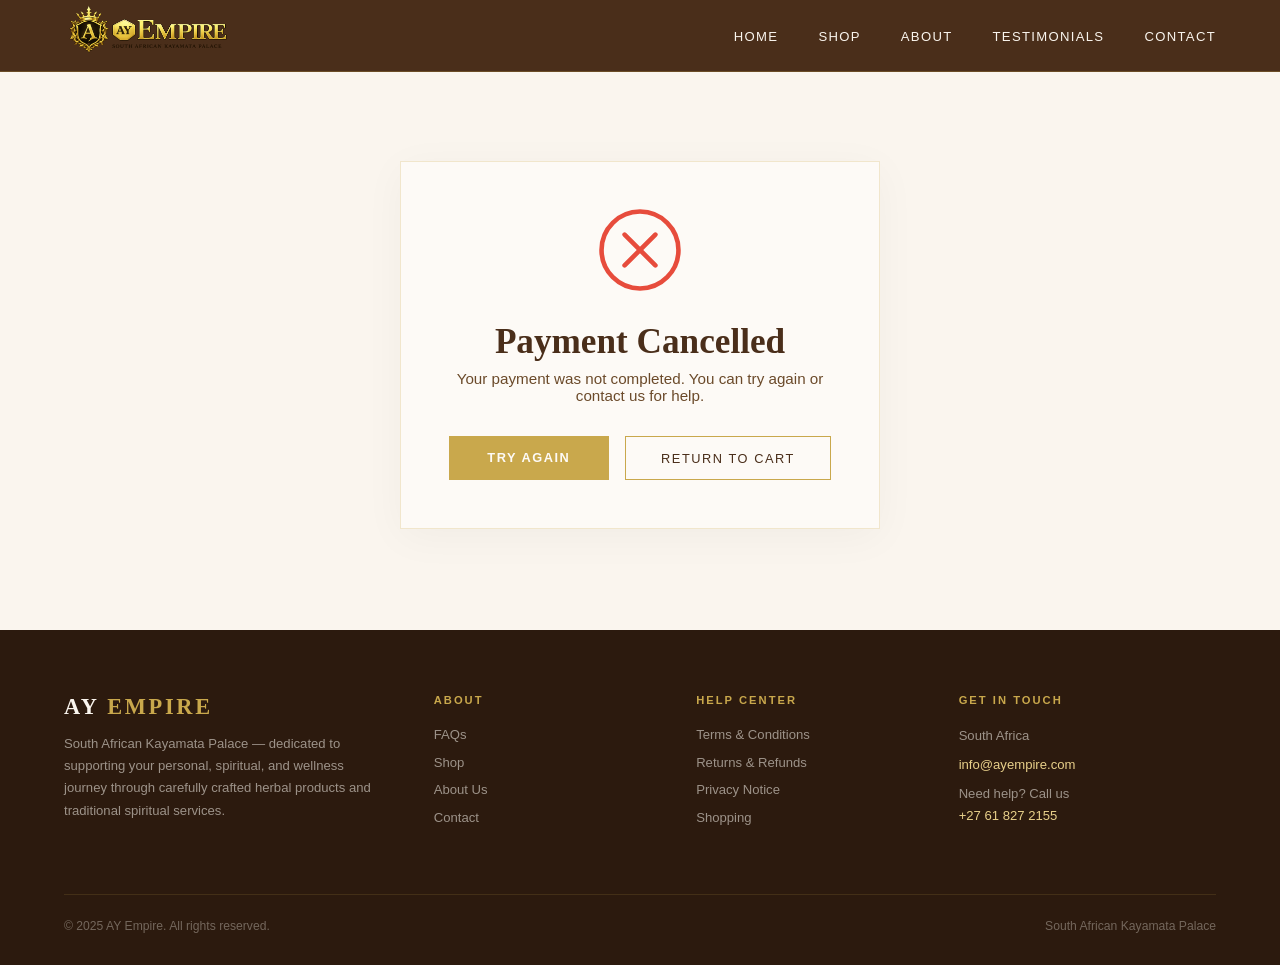
==== commit 9474c3ba: "Added texts and animation to hamburger and changed all nav color" ====
--- a/cancel.html
+++ b/cancel.html
@@ -21,9 +21,12 @@
     <li><a href="index.html#reviews">Testimonials</a></li>
     <li><a href="contact.html">Contact</a></li>
   </ul>
-  <div class="hamburger">
-    <span></span><span></span><span></span>
-  </div>
+<div class="hamburger" id="hamburger-btn">
+  <span class="hamburger-line"></span>
+  <span class="hamburger-line"></span>
+  <span class="hamburger-line"></span>
+  <span class="hamburger-label">Menu</span>
+</div>
 </nav>
 
 <!-- CANCEL SECTION -->
--- a/css/style.css
+++ b/css/style.css
@@ -26,7 +26,7 @@
   /* ======== NAVBAR ======== */
   nav {
     position: fixed; top: 0; left: 0; right: 0; z-index: 999;
-    background: rgba(250,245,238,0.96);
+    background:  #4A2E1A;
     backdrop-filter: blur(12px);
     border-bottom: 1px solid var(--border);
     padding: 0 5%;
@@ -41,11 +41,11 @@
   }
   .nav-logo span { color: var(--gold); }
   .nav-links { display: flex; gap: 2.5rem; list-style: none; }
-  .nav-links a {
-    font-size: 0.82rem; font-weight: 500; letter-spacing: 0.1em;
-    text-transform: uppercase; color: var(--text-mid); text-decoration: none;
-    transition: color 0.25s;
-  }
+.nav-links a {
+  font-size: 0.82rem; font-weight: 500; letter-spacing: 0.1em;
+  text-transform: uppercase; color: var(--cream-light); text-decoration: none;
+  transition: color 0.25s;
+}
   .nav-links a:hover { color: var(--gold); }
   .nav-cta {
     background: var(--gold); color: var(--white) !important;
@@ -74,14 +74,14 @@
     padding: 0 5px;
     border-radius: 999px;
     background: var(--gold);
-    color: var(--white);
+    color: var(--cream-light);
     font-size: 0.65rem;
     font-weight: 700;
     line-height: 18px;
     text-align: center;
   }
   .hamburger { display: none; flex-direction: column; gap: 5px; cursor: pointer; }
-  .hamburger span { width: 24px; height: 2px; background: var(--gold); display: block; }
+.hamburger span { width: 24px; height: 2px; background: var(--cream-light); display: block; }
 
   /* ======== HERO ======== */
   .hero {
@@ -637,7 +637,7 @@
 
 /* ======== PRODUCT DETAIL PAGE ======== */
 .product-detail {
-  padding: 100px 5% 60px;
+  padding: 132px 5% 60px;
   background: var(--cream-light);
 }
 
@@ -651,19 +651,43 @@
   align-items: center;
   justify-content: space-between;
   gap: 1rem;
-  margin: 1.5rem 0 2rem;
-}
+  margin: 0 0 2rem;
+  position: relative;
+  z-index: 2;
+}
+
 .back-link {
-  display: inline-block;
-  font-size: 0.85rem;
-  color: var(--text-mid);
+  display: inline-flex;
+  align-items: center;
+  justify-content: center;
+  gap: 0.45rem;
+  min-height: 44px;
+  padding: 0.68rem 1.05rem;
+  background: var(--brown);
+  border: 1px solid var(--brown);
+  border-radius: 999px;
+  color: var(--white);
+  font-size: 0.78rem;
+  font-weight: 700;
+  letter-spacing: 0.08em;
+  text-transform: uppercase;
   text-decoration: none;
-  transition: color 0.2s;
-}
+  box-shadow: 0 8px 22px rgba(74, 46, 26, 0.14);
+  transition: background 0.2s ease, border-color 0.2s ease, color 0.2s ease, transform 0.2s ease, box-shadow 0.2s ease;
+}
+
 .back-link:hover {
-  color: var(--gold);
-}
-
+  background: var(--gold);
+  border-color: var(--gold);
+  color: var(--white);
+  transform: translateY(-1px);
+  box-shadow: 0 10px 26px rgba(201, 168, 76, 0.22);
+}
+
+.back-link:focus-visible {
+  outline: 3px solid rgba(201, 168, 76, 0.35);
+  outline-offset: 3px;
+}
 .product-detail-grid {
   display: grid;
   grid-template-columns: 1fr 1fr;
@@ -801,12 +825,18 @@
 /* ======== RESPONSIVE ======== */
 @media (max-width: 768px) {
   .product-detail {
-    padding: 80px 4% 40px;
+    padding: 116px 4% 40px;
   }
   .product-detail-actions {
     align-items: flex-start;
     flex-wrap: wrap;
-    margin: 1rem 0 1.2rem;
+    margin: 0 0 1.2rem;
+  }
+
+  .back-link {
+    min-height: 42px;
+    padding: 0.62rem 0.9rem;
+    font-size: 0.7rem;
   }
 
   .product-detail-grid {
@@ -3012,4 +3042,62 @@
     font-size: 0.78rem;
     padding: 0.5rem 0.8rem;
   }
+}
+
+/* ===== HAMBURGER MENU ===== */
+.hamburger {
+  display: none;
+  flex-direction: column;
+  align-items: center;
+  gap: 4px;
+  cursor: pointer;
+  background: none;
+  border: none;
+  padding: 0.3rem 0.5rem;
+  position: relative;
+  z-index: 1001;
+}
+
+.hamburger span {
+  width: 24px;
+  height: 2px;
+  background: var(--cream-light);
+  display: block;
+  transition: all 0.3s ease;
+  transform-origin: center;
+}
+
+.hamburger-label {
+  font-size: 0.55rem;
+  font-weight: 600;
+  text-transform: uppercase;
+  letter-spacing: 0.06em;
+  color: var(--cream-light);
+  margin-top: 2px;
+  transition: color 0.3s ease;
+}
+
+/* Hamburger open state (X) */
+.hamburger.open .hamburger-line:nth-child(1) {
+  transform: translateY(6px) rotate(45deg);
+}
+
+.hamburger.open .hamburger-line:nth-child(2) {
+  opacity: 0;
+  transform: scaleX(0);
+}
+
+.hamburger.open .hamburger-line:nth-child(3) {
+  transform: translateY(-6px) rotate(-45deg);
+}
+
+.hamburger.open .hamburger-label {
+  color: var(--gold-light);
+}
+
+/* Mobile */
+@media (max-width: 900px) {
+  .hamburger {
+    display: flex;
+  }
 }
